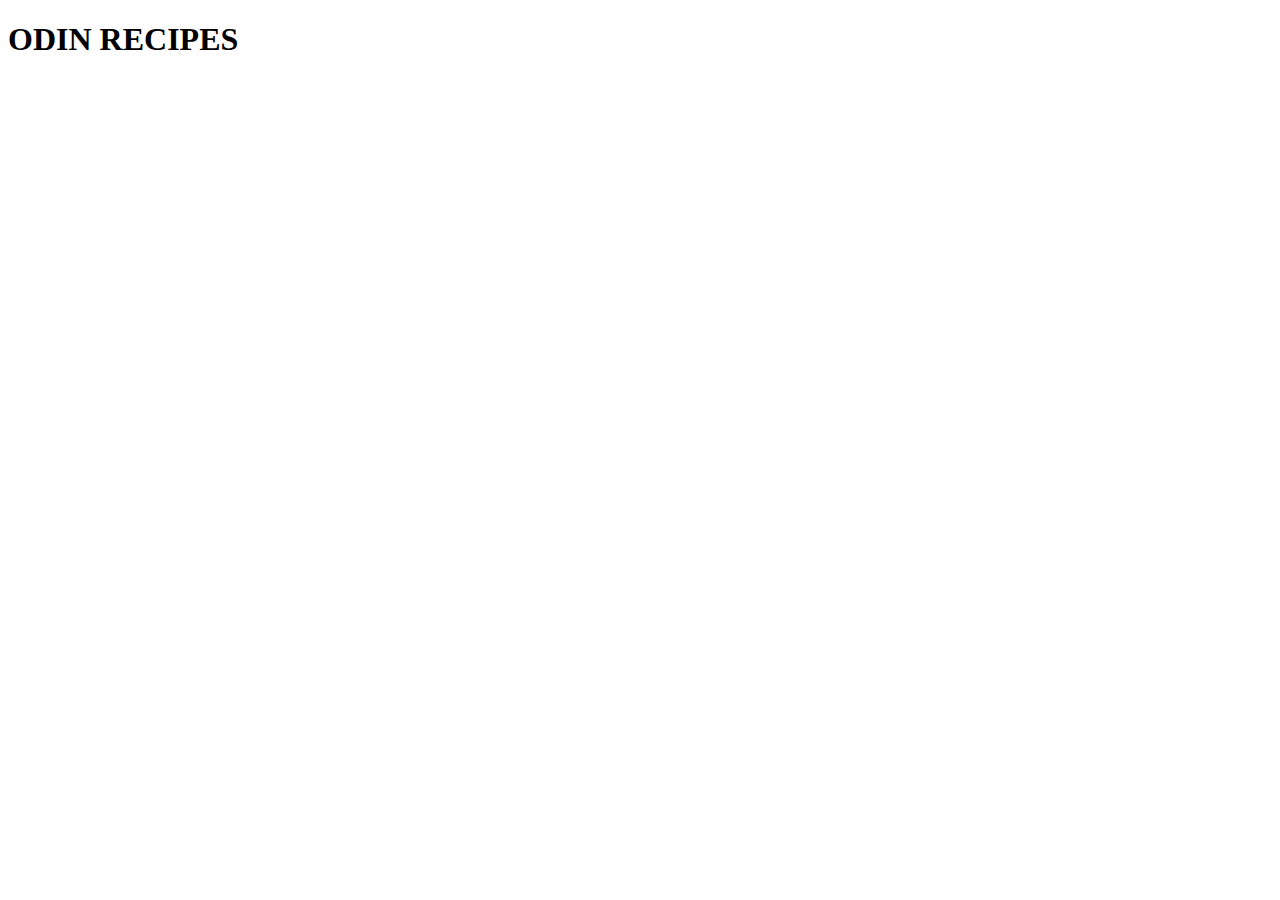
==== odin recipes/index.html @ 15926ef6 "index.html title added" ====
<!DOCTYPE html>
<html lang="en">
<head>
    <meta charset="UTF-8">
    <meta http-equiv="X-UA-Compatible" content="IE=edge">
    <meta name="viewport" content="width=device-width, initial-scale=1.0">
    <title>Odin Recipes</title>
</head>
<body>
    <h1>ODIN RECIPES</h1>
</body>
</html>
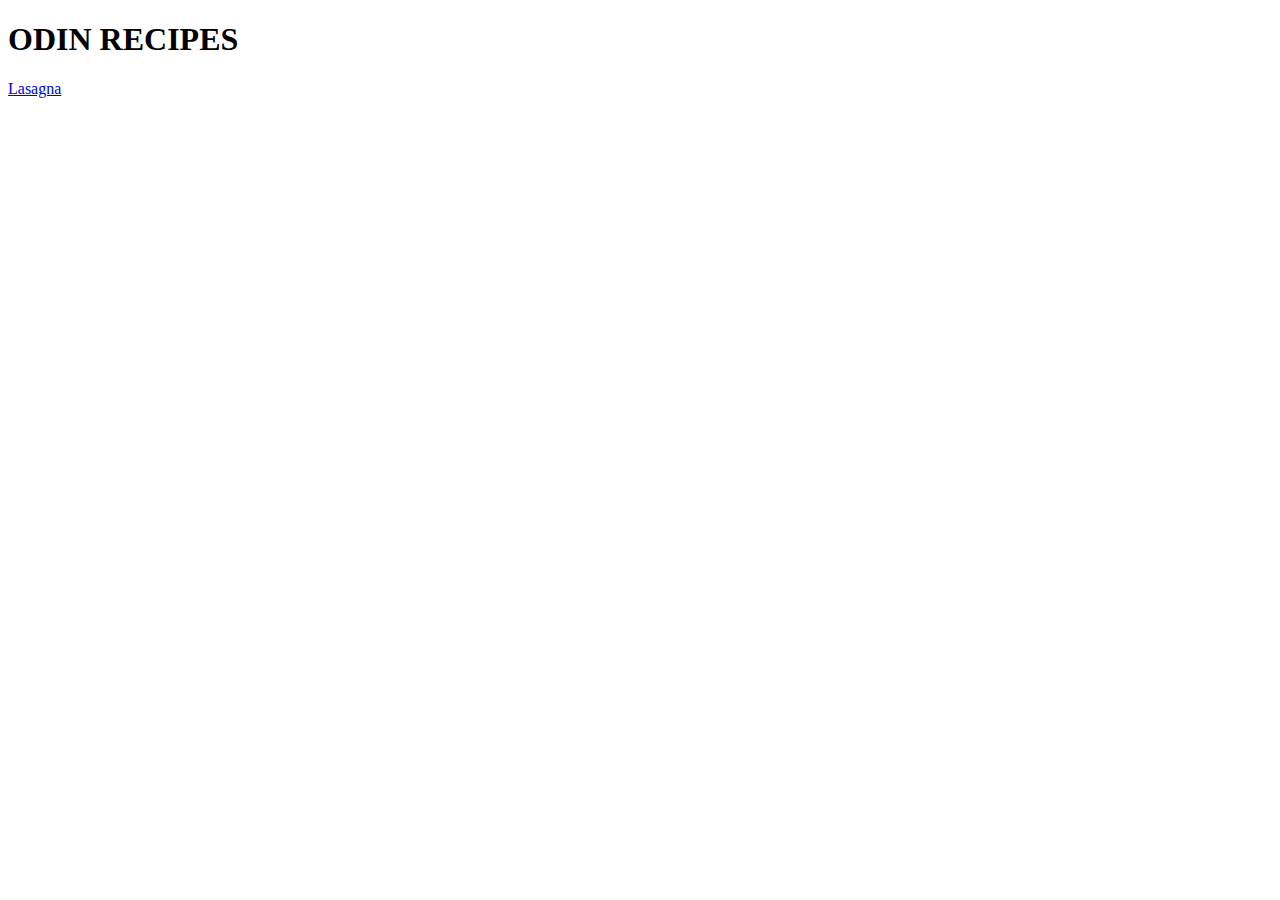
==== commit 519a1729: "lasagna html created and link added to index.html" ====
--- a/odin recipes/index.html
+++ b/odin recipes/index.html
@@ -8,5 +8,6 @@
 </head>
 <body>
     <h1>ODIN RECIPES</h1>
+    <a href="recipes/lasagna.html">Lasagna</a>
 </body>
 </html>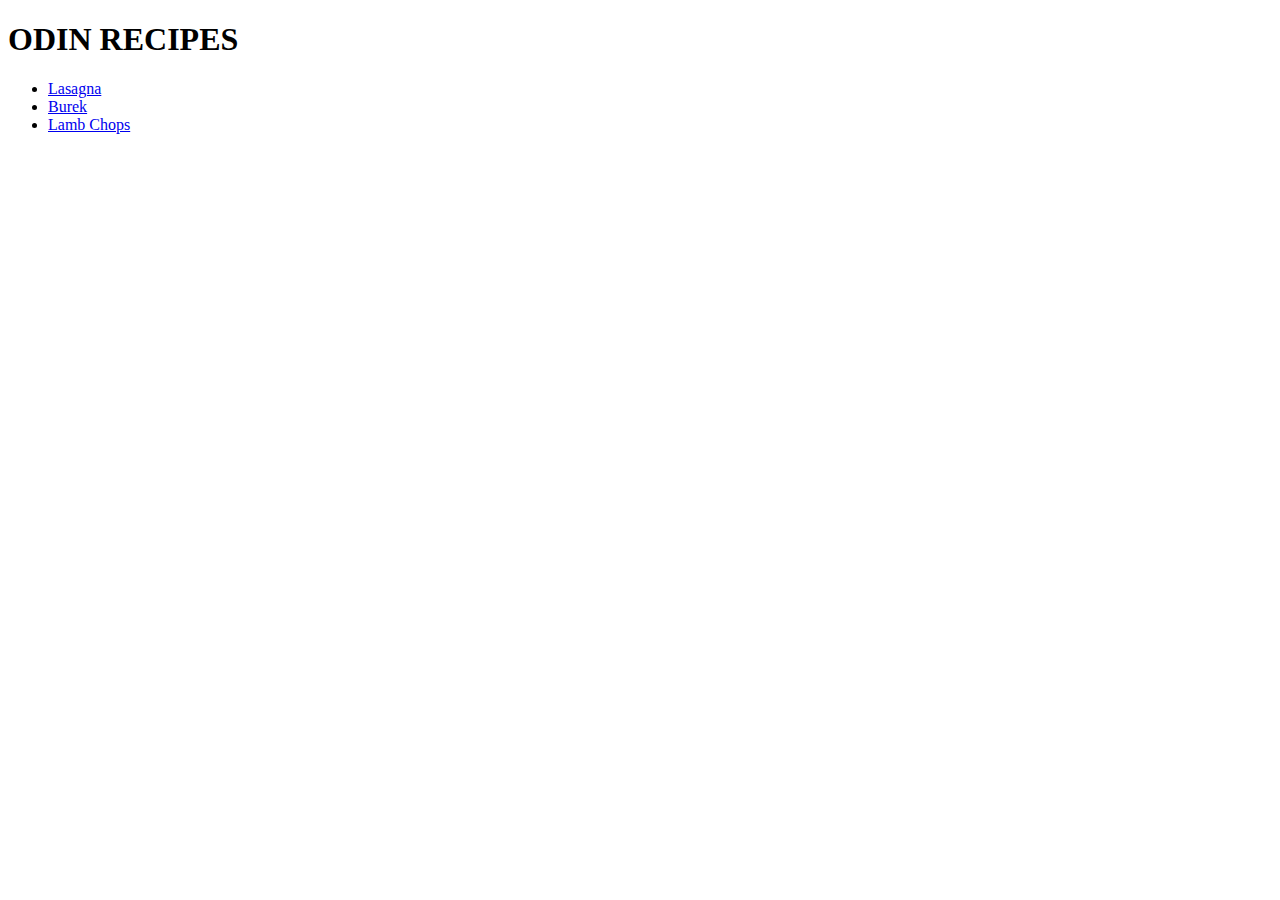
==== commit 51c5c677: "linking issues fixed from main to recipe project and list of links to recipes" ====
--- a/odin recipes/index.html
+++ b/odin recipes/index.html
@@ -8,6 +8,10 @@
 </head>
 <body>
     <h1>ODIN RECIPES</h1>
-    <a href="recipes/lasagna.html">Lasagna</a>
+    <ul>
+        <li><a href="recipes/lasagna.html">Lasagna</a></li>
+        <li><a href="recipes/burek.html">Burek</a></li>
+        <li><a href="recipes/lambchops.html">Lamb Chops</a></li>
+    </ul>  
 </body>
 </html>